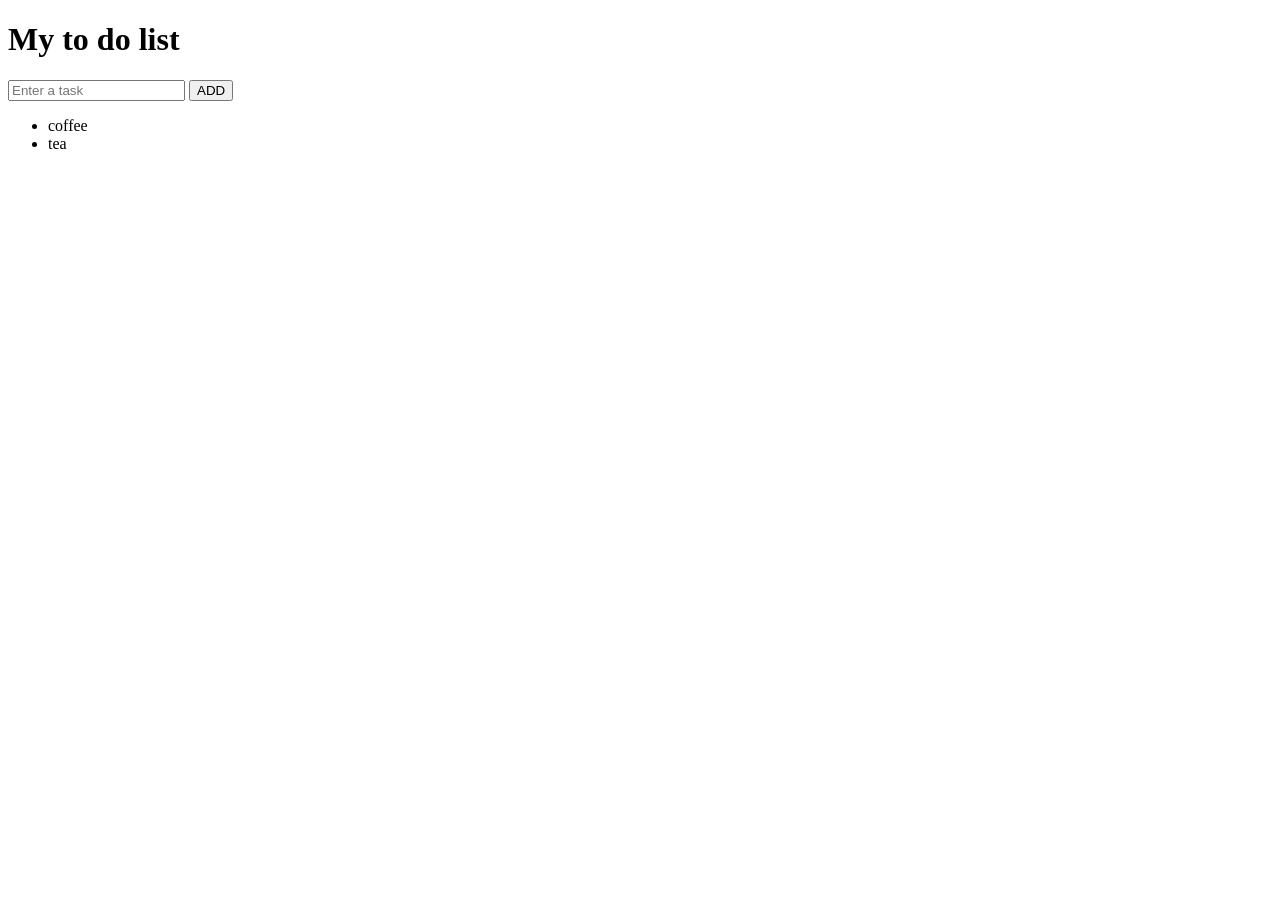
==== project.html @ 0504fbcf "Add project.html file" ====
<!DOCTYPE html>
<html>
    <head>
        <title>TO-DO list</title>
        <link rel="stylesheet" href="style.css">
        <link rel="icon" type="image/png" href="download.png">
    </head>
    <body>
        <h1>My to do list</h1>
        <input type="text" id="taskinput" placeholder="Enter a task">
        <button>ADD</button>
        <ul id="tasklist">
            <li>coffee</li>
            <li>tea</li>
        </ul>
    </body>
</html>
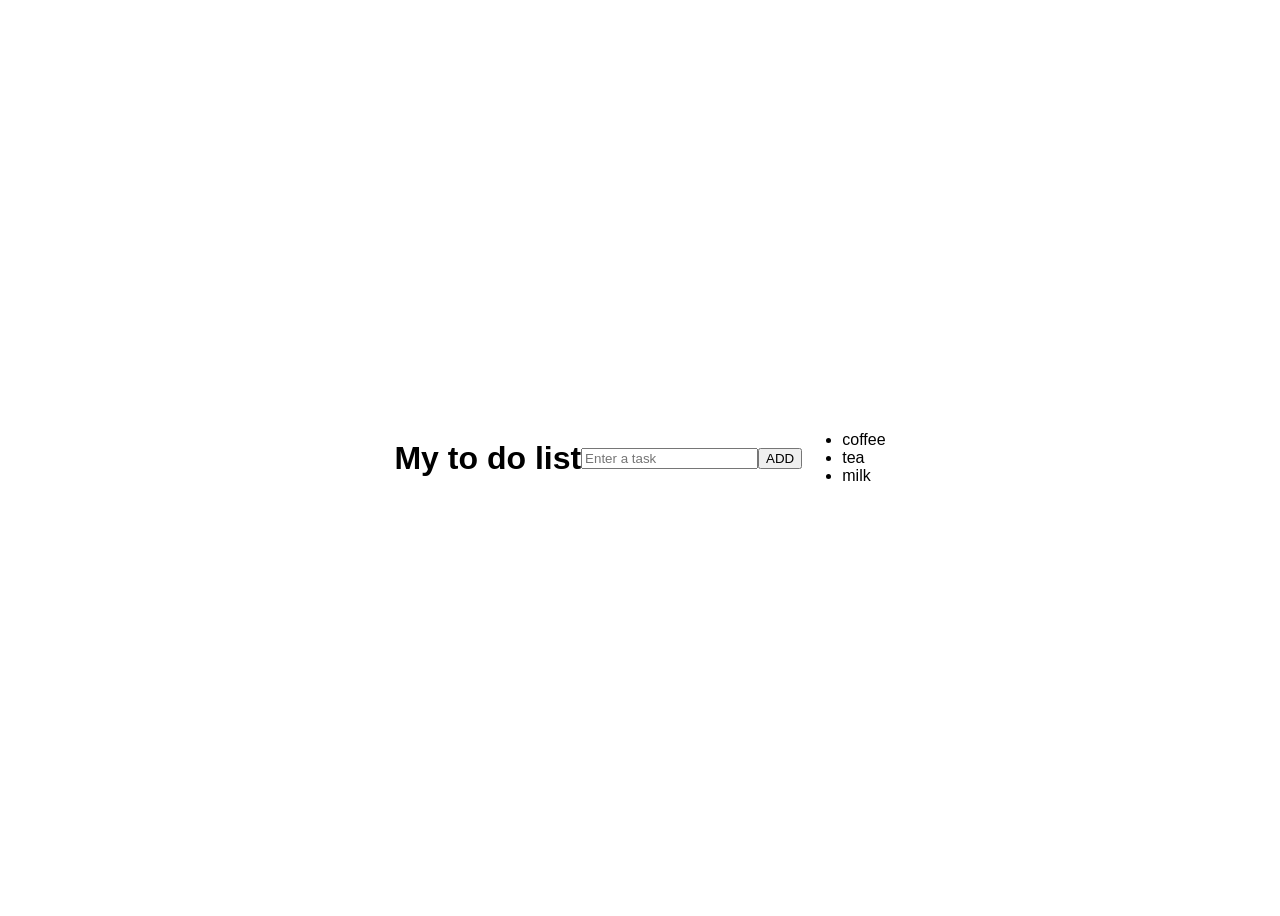
==== commit 754a4074: "Update project.html" ====
--- a/project.html
+++ b/project.html
@@ -12,6 +12,7 @@
         <ul id="tasklist">
             <li>coffee</li>
             <li>tea</li>
+            <li>milk</li>
         </ul>
     </body>
-</html>+</html>
--- a/style.css
+++ b/style.css
@@ -0,0 +1,7 @@
+body {
+    display : flex;
+    justify-content : center;
+    align-items : center;
+    height : 100vh;
+    font-family : arial;
+}
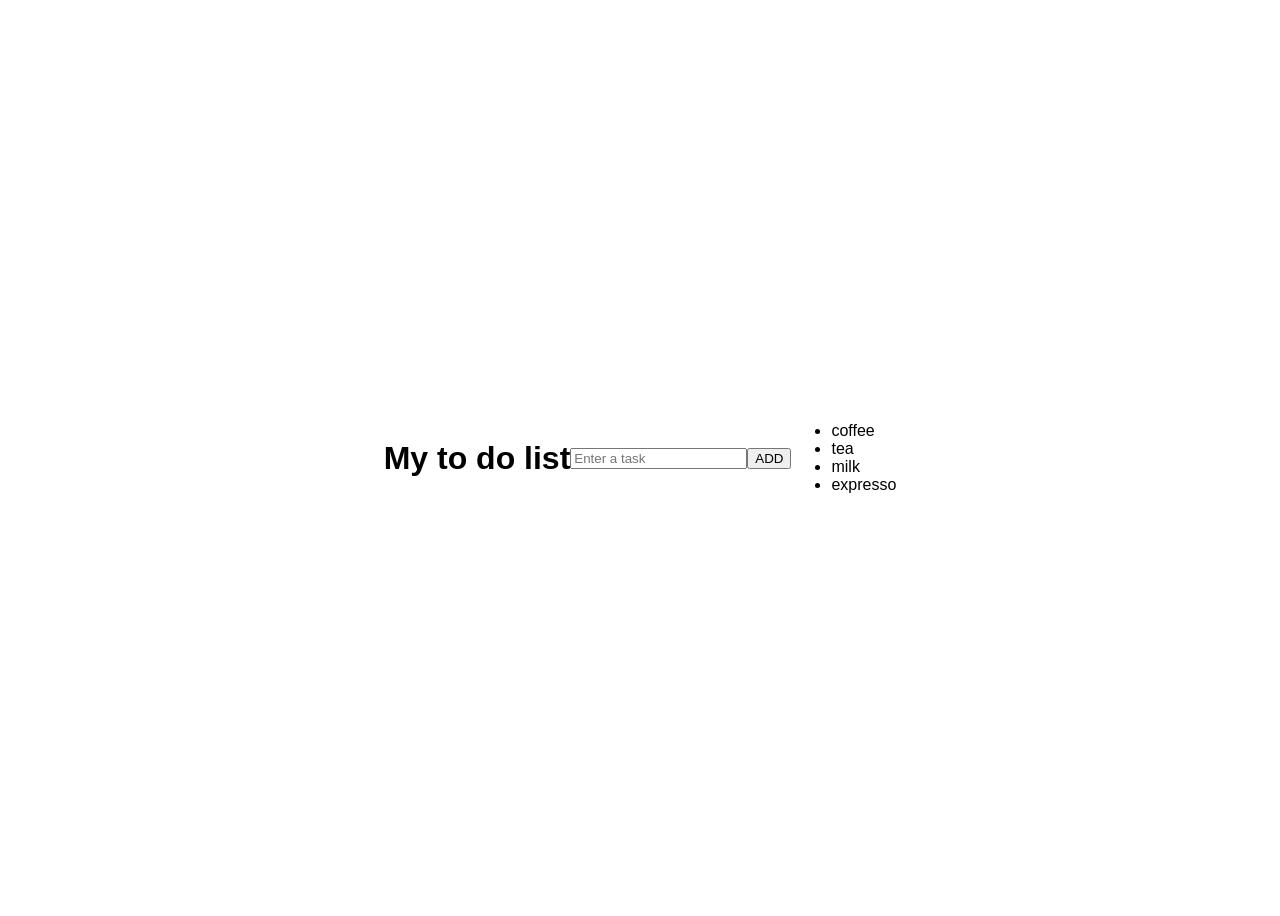
==== commit 3b6bac76: "add expresso" ====
--- a/project.html
+++ b/project.html
@@ -13,6 +13,7 @@
             <li>coffee</li>
             <li>tea</li>
             <li>milk</li>
+            <li>expresso</li>
         </ul>
     </body>
 </html>
